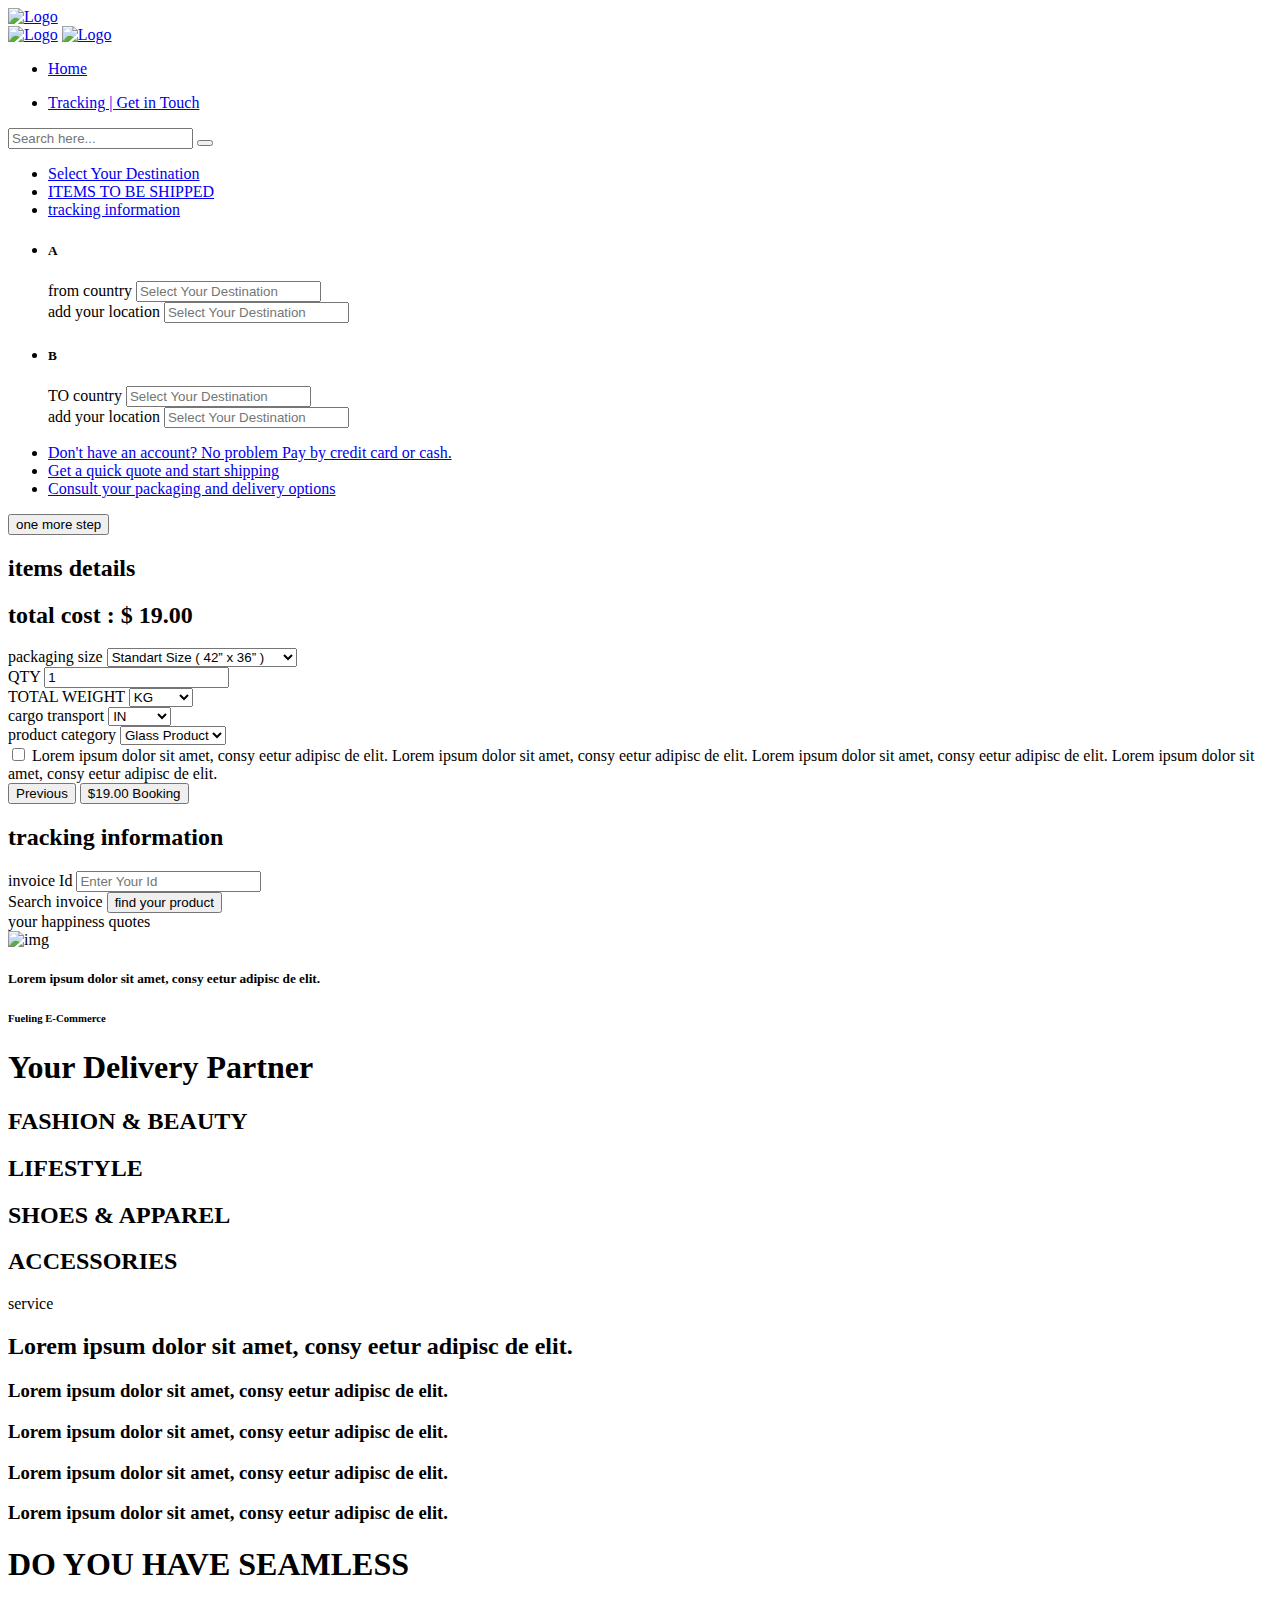
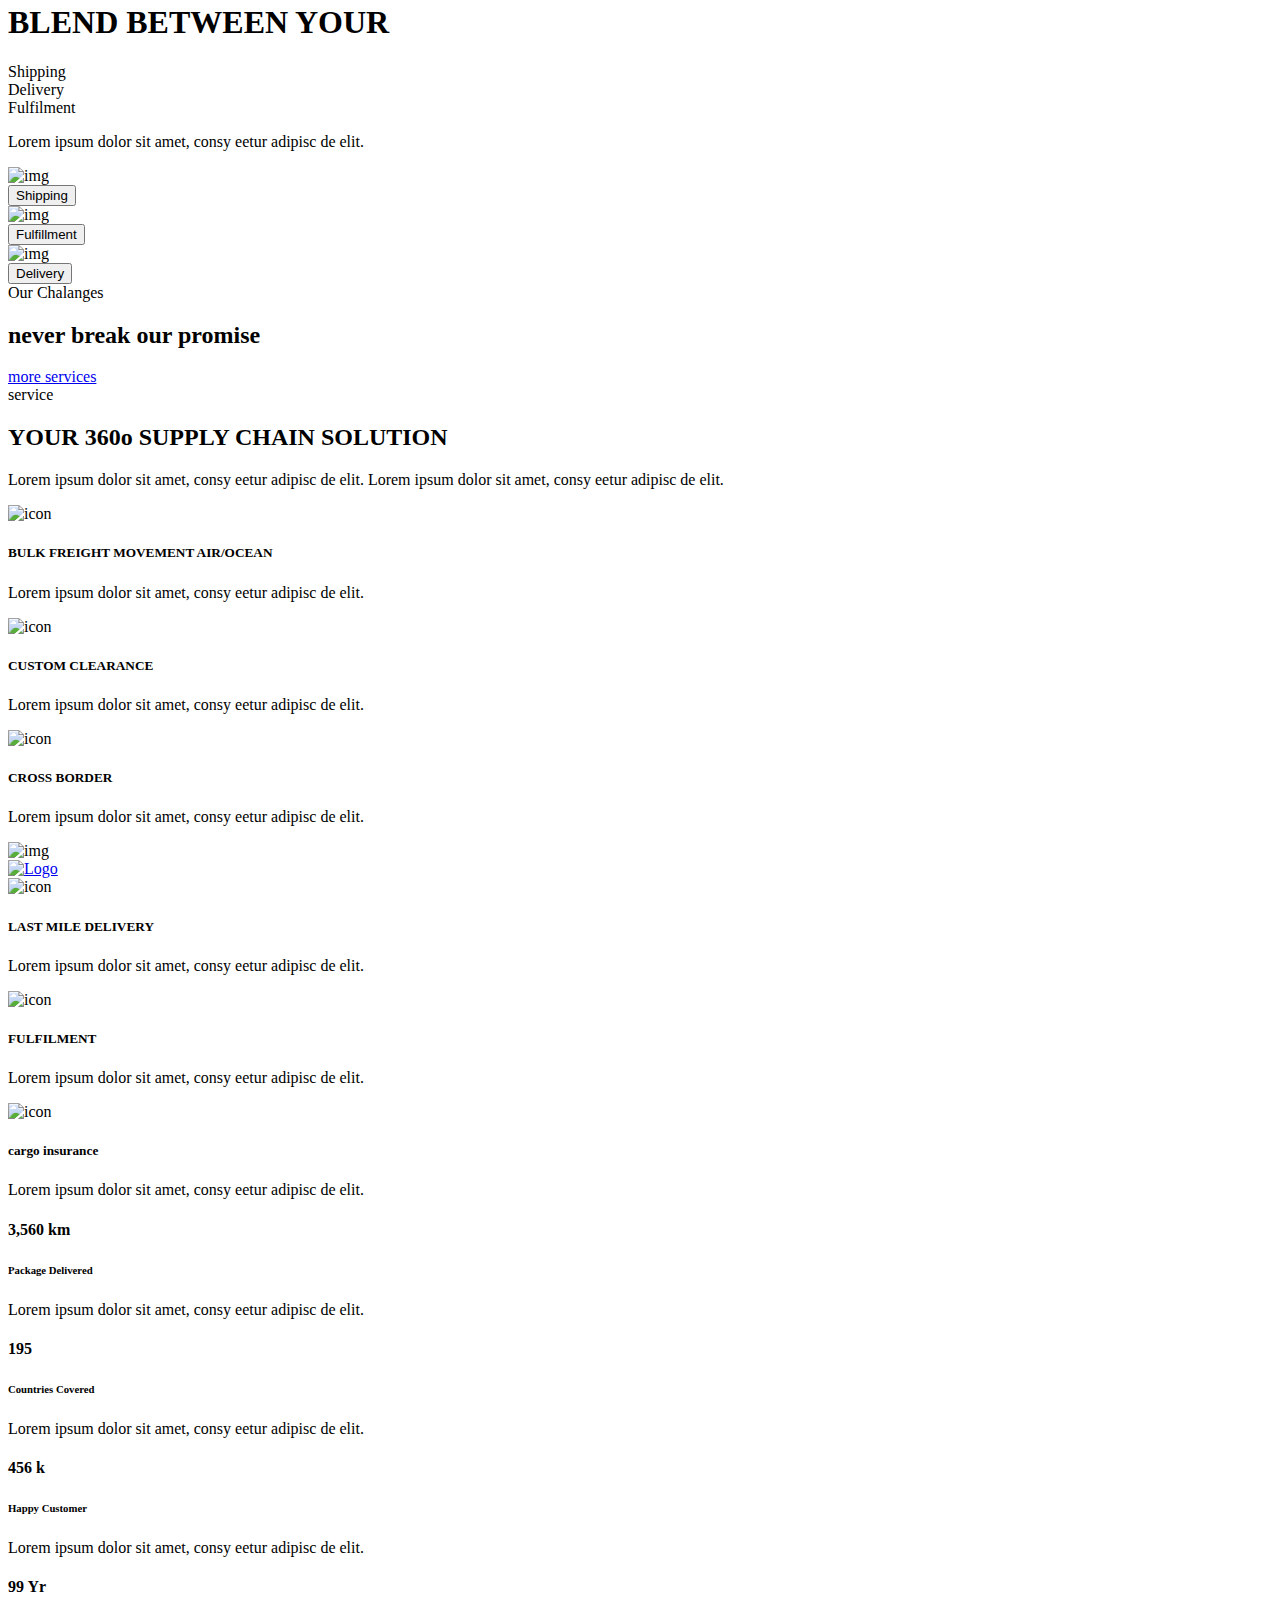
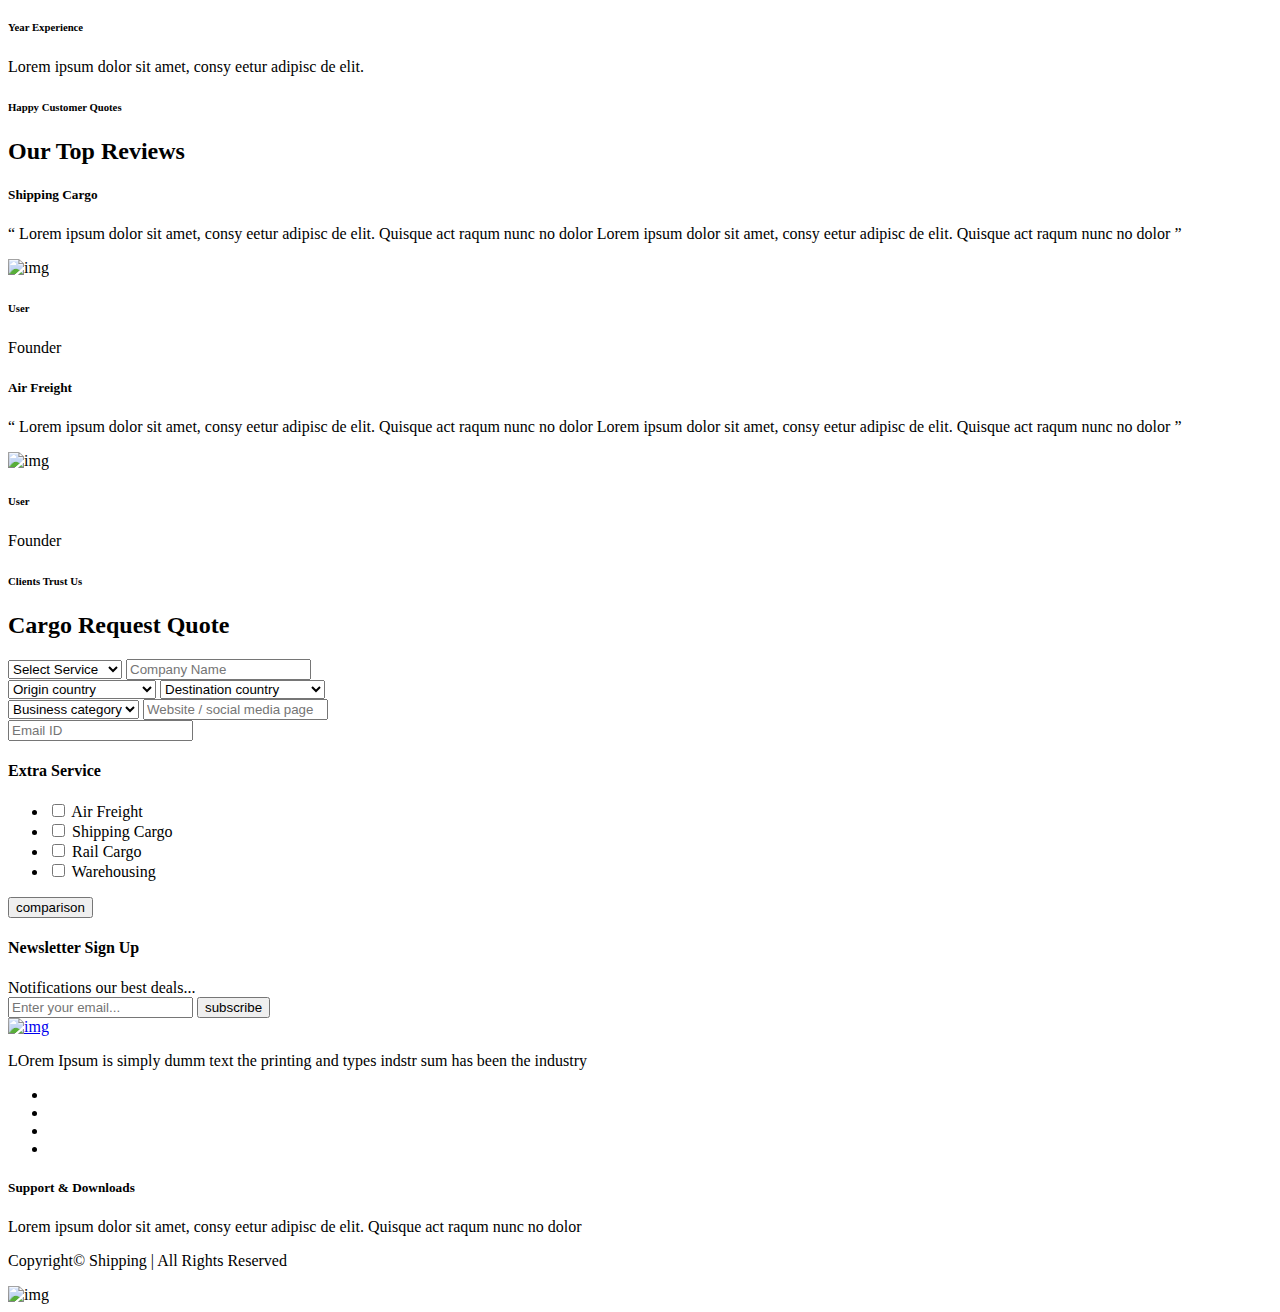
==== index.html @ 0d4c70ca "Add files via upload" ====
<!doctype html>
<html class="no-js" lang="en">

<head>
        <meta charset="utf-8">
        <meta http-equiv="x-ua-compatible" content="ie=edge">
        <title>Dummy Website</title>
        <meta name="description" content="">
        <meta name="viewport" content="width=device-width, initial-scale=1">

		<link rel="shortcut icon" type="image/x-icon" href="img/favicon.png">
        <!-- Place favicon.ico in the root directory -->

		<!-- CSS here -->
        <link rel="stylesheet" href="css/bootstrap.min.css">
        <link rel="stylesheet" href="css/animate.min.css">
        <link rel="stylesheet" href="css/magnific-popup.css">
        <link rel="stylesheet" href="css/fontawesome-all.min.css">
        <link rel="stylesheet" href="css/aos.css">
        <link rel="stylesheet" href="css/nice-select.css">
        <link rel="stylesheet" href="css/flaticon.css">
        <link rel="stylesheet" href="css/meanmenu.css">
        <link rel="stylesheet" href="css/slick.css">
        <link rel="stylesheet" href="css/default.css">
        <link rel="stylesheet" href="css/style.css">
        <link rel="stylesheet" href="css/responsive.css">
    </head>
    <body>

        <!-- preloader  -->
        <div id="preloader">
            <div id="ctn-preloader" class="ctn-preloader">
                <div class="animation-preloader">
                    <div class="spinner"></div>
                    <div class="txt-loading">
                     <a href="index.html"><img src="img/logo/logo.png" class="mobile-logo logo-sticky-none w_400" alt="Logo"></a>
                   
                    </div>
                </div>
                <div class="loader">
                    <div class="row">
                        <div class="col-3 loader-section section-left">
                            <div class="bg"></div>
                        </div>
                        <div class="col-3 loader-section section-left">
                            <div class="bg"></div>
                        </div>
                        <div class="col-3 loader-section section-right">
                            <div class="bg"></div>
                        </div>
                        <div class="col-3 loader-section section-right">
                            <div class="bg"></div>
                        </div>
                    </div>
                </div>
            </div>
        </div>
        <!-- preloader end -->

        <!-- header-start -->
        <header>
            <div id="header-sticky" class="main-header transparent-header">
                <div class="container-fluid header-container-p">
                    <div class="row align-items-center">
                        <div class="col-lg-2 col-md-6 width_logo">
                            <div class="logo">
                                <a href="index.html"><img src="img/logo/s_logo.png" class="mobile-logo logo-sticky-none " alt="Logo"></a>
                                <a href="index.html"><img src="img/logo/s_logo.png" class="mobile-logo s-logo-none" alt="Logo"></a>
                            </div>
                        </div>
                        <div class="col-lg-8 col-md-6 d-none d-md-block">
                            <div class="menu-area">
                                <div class="main-menu">
                                    <nav id="mobile-menu">
                                        <ul>
                                            <li class="active"><a href="index.html">Home</a>
                                            </li>
                                     </ul> 
                                    </nav>
                                </div>
                            </div>
                        </div>
						     <div class="col-lg-2 col-md-6 d-none d-md-block">
							 <div class="menu-area">
                                <div class="main-menu">
								 <nav id="mobile-menu">
								 <ul>
							    <li class="header-btn"><a href="#" data-target="#exampleModalLong">Tracking | Get in Touch</a></li>
							 </ul> 
							 </nav>
							</div>
							  </div>
							  </div>
							   </div>
                        <div class="col-12">
                            <div class="mobile-menu"></div>
                        </div>
                    </div>
                    <!-- Modal Search -->
                    <div class="modal fade" id="search-modal" tabindex="-1" role="dialog" aria-hidden="true">
                        <div class="modal-dialog" role="document">
                            <div class="modal-content">
                                <form>
                                    <input type="text" placeholder="Search here...">
                                    <button><i class="fa fa-search"></i></button>
                                </form>
                            </div>
                        </div>
                    </div>
                    <!-- Modal -->
                    <div class="modal fade" id="exampleModalLong" tabindex="-1" role="dialog" aria-hidden="true">
                        <div class="modal-dialog" role="document">
                            <div class="modal-content fare-rate-modal">
                                <ul class="nav nav-tabs setup-panel">
                                    <li class="nav-item single-steps">
                                        <a class="nav-link btn-amber" href="#">Select Your Destination</a>
                                    </li>
                                    <li class="nav-item single-steps">
                                        <a class="nav-link btn-blue-grey" href="#">ITEMS TO BE SHIPPED</a>
                                    </li>
                                    <li class="nav-item single-steps">
                                        <a class="nav-link btn-blue-grey" href="#">tracking information</a>
                                    </li>
                                </ul>
                                <form action="#" method="post">
                                    <div class="single-setup" id="step-1">
                                        <div class="fare-rate-tab-content">
                                            <div class="modal-shipping-info">
                                                <ul>
                                                    <li>
                                                        <div class="shipping-step-count">
                                                            <h5>A</h5>
                                                        </div>
                                                        <div class="shipping-address-form">
                                                            <div class="shipping-country-box form-group">
                                                                <label for="from-country">from country</label>
                                                                <input type="text" required="required" id="from-country"
                                                                    placeholder="Select Your Destination">
                                                            </div>
                                                            <div class="shipping-address-box form-group">
                                                                <label for="from-country-location">add your location</label>
                                                                <input type="text" required="required" id="from-country-location"
                                                                    placeholder="Select Your Destination">
                                                            </div>
                                                        </div>
                                                    </li>
                                                    <li>
                                                        <div class="shipping-step-count">
                                                            <h5>B</h5>
                                                        </div>
                                                        <div class="shipping-address-form">
                                                            <div class="shipping-country-box form-group">
                                                                <label for="to-country">TO country</label>
                                                                <input type="text" required="required" id="to-country"
                                                                    placeholder="Select Your Destination">
                                                            </div>
                                                            <div class="shipping-address-box form-group">
                                                                <label for="to-country-location">add your location</label>
                                                                <input type="text" required="required" id="to-country-location"
                                                                    placeholder="Select Your Destination">
                                                            </div>
                                                        </div>
                                                    </li>
                                                </ul>
                                            </div>
                                            <div class="modal-shipping-more-list">
                                                <ul>
                                                    <li><a href="#"><i class="flaticon-credit-card"></i> Don't have an account? No problem
                                                            Pay by credit card or cash.</a></li>
                                                    <li><a href="#"><i class="flaticon-sings"></i> Get a quick quote and start shipping</a>
                                                    </li>
                                                    <li><a href="#"><i class="flaticon-track"></i> Consult your packaging and delivery
                                                            options</a></li>
                                                </ul>
                                            </div>
                                            <button class="btn f-right nextBtn-2 btn-success" type="button">one more step</button>
                                        </div>
                                    </div>
                                    <div class="single-setup" id="step-2">
                                        <div class="fare-rate-tab-content">
                                            <div class="modal-shipping-details">
                                                <div class="modal-shipping-title">
                                                    <h2>items <span>details</span></h2>
                                                    <h2 class="f-right">total cost : <span>$ 19.00</span></h2>
                                                </div>
                                                <div class="shipping-details-info">
                                                    <div class="single-shipping-details-box">
                                                        <label for="packaging-size">packaging size</label>
                                                        <select class="custom-select" id="packaging-size">
                                                            <option selected="">Standart Size ( 42” x 36” )</option>
                                                            <option>Standart Size ( 82” x 86” )</option>
                                                            <option>Standart Size ( 102” x 165” )</option>
                                                            <option>Standart Size ( 110” x 205” )</option>
                                                            <option>Standart Size ( 120” x 250” )</option>
                                                        </select>
                                                    </div>
                                                    <div class="single-shipping-details-box shipping-qty">
                                                        <label for="QTY-number">QTY</label>
                                                        <input type="number" value="1" id="QTY-number" required="required">
                                                    </div>
                                                    <div class="single-shipping-details-box shipping-weight">
                                                        <label for="packaging-weight">TOTAL WEIGHT</label>
                                                        <select class="custom-select" id="packaging-weight">
                                                            <option selected="">KG</option>
                                                            <option>20KG</option>
                                                            <option>30KG</option>
                                                            <option>50KG</option>
                                                            <option>80KG</option>
                                                            <option>100KG</option>
                                                        </select>
                                                    </div>
                                                    <div class="single-shipping-details-box shipping-transport">
                                                        <label for="cargo-transport">cargo transport</label>
                                                        <select class="custom-select" id="cargo-transport">
                                                            <option selected="">IN</option>
                                                            <option>1500in</option>
                                                            <option>2000in</option>
                                                            <option>2500in</option>
                                                            <option>3000in</option>
                                                            <option>3500in</option>
                                                            <option>4000in</option>
                                                        </select>
                                                    </div>
                                                    <div class="single-shipping-details-box shipping-product">
                                                        <label for="product-category">product category</label>
                                                        <select class="custom-select" id="product-category">
                                                            <option selected="">Glass Product</option>
                                                            <option>Glass Product</option>
                                                            <option>Glass Product</option>
                                                            <option>Glass Product</option>
                                                            <option>Glass Product</option>
                                                        </select>
                                                    </div>
                                                </div>
                                                <div class="custom-control custom-checkbox">
                                                    <input type="checkbox" required="required" class="custom-control-input"
                                                        id="customControlInline">
                                                    <label class="custom-control-label" for="customControlInline"> Lorem ipsum dolor sit amet, consy eetur adipisc de elit.
													Lorem ipsum dolor sit amet, consy eetur adipisc de elit.
													Lorem ipsum dolor sit amet, consy eetur adipisc de elit.
                                                    Lorem ipsum dolor sit amet, consy eetur adipisc de elit.</label>
                                                </div>
                                            </div>
                                            <button class="btn f-left prevBtn-2 btn-success" type="button">Previous</button>
                                            <button class="btn f-right nextBtn-2 btn-success" type="button"><span>$19.00</span>
                                                Booking</button>
                                        </div>
                                    </div>
                                    <div class="single-setup" id="step-3">
                                        <div class="fare-rate-tab-content">
                                            <div class="modal-shipping-details">
                                                <div class="modal-shipping-title">
                                                    <h2>tracking <span>information</span></h2>
                                                </div>
                                                <div class="f-left pr-20">
                                                    <div class="shipping-details-info shipping-tracking-info">
                                                        <div class="modal-tracking-info">
                                                            <label for="invoice-id">invoice Id</label>
                                                            <input type="text" id="invoice-id" placeholder="Enter Your Id">
                                                        </div>
                                                        <div class="modal-tracking-info">
                                                            <label>Search invoice</label>
                                                            <button class="btn nextBtn-2 btn-success">find your product</button>
                                                        </div>
                                                    </div>
                                                    <div class="tracking-quots-board">
                                                        <label>your happiness quotes</label>
                                                        <div class="tracking-quots-board-info">
                                                            <img src="img/bg/board_bg.jpg" alt="img">
                                                            <h5> Lorem ipsum dolor sit amet, consy eetur adipisc de elit. </h5>
                                                        </div>
                                                    </div>
                                                </div>
                                                <div class="tracking-modal-map">
                                                    <div id="contact-map"></div>
                                                </div>
                                            </div>
                                        </div>
                                    </div>
                                </form>
                            </div>
                        </div>
                    </div>
                </div>
            </div>
        </header>
        <!-- header-start-end -->

        <!-- main-area -->
        <main>

            <!-- slider-area -->
            <section class="s-slider-area">
                <div class="s-slider-bg fix">
                    <div class="container">
                        <div class="row">

                            <div class="col-md-12 col-12">

                                <div class="s-slider-content text-center">
                                    <h6 class="mb-4"><span class="dots"></span>Fueling E-Commerce<span class="dots2"></span></h6>
									 <h1 class="fr"><span>Your</span> Delivery Partner</h1>
                                    <h2 class="frame-1"><span>FASHION</span> & BEAUTY</</h2>
                                    <h2 class="frame-2"><span></span>LIFESTYLE</h2>
                                    <h2 class="frame-3"><span>SHOES</span> & APPAREL</h2>
                                    <h2 class="frame-4"><span></span> ACCESSORIES</h2>
                                </div>
                            </div>
							
							

                        </div>
                    </div>
                </div>
            </section>


 <section class="delivery-services position-relative fix">
                <div class="overlay-title paroller" data-paroller-factor="0.15" data-paroller-factor-lg="0.15" data-paroller-factor-md="0.15" data-paroller-factor-sm="0.15" data-paroller-type="foreground" data-paroller-direction="horizontal">service</div>
                <div class="delivery-services-bg"></div>
                <div class="container">
                    <div class="delivery-services-wrap">
                        <div class="row justify-content-center">
                            <div class="col-xl-7 col-lg-10">
                                <div class="s-section-title text-center mb-60">
                                    <h2> Lorem ipsum dolor sit amet, consy eetur adipisc de elit. </h2>
                                    
									
                                </div>
                            </div>
							
							<div class="row">
                    <div class="col-lg-3 col-md-6 col-sm-6">
                        <div class="support-content">
                            <i class="fa fa-dollar-sign"></i>
                            <h3 class="fontLight"> Lorem ipsum dolor sit amet, consy eetur adipisc de elit. </h3>
                        </div>
                    </div>

                    <div class="col-lg-3 col-md-6 col-sm-6">
                        <div class="support-content">
                        <i class="fa fa-cubes customHeaderFontBox"></i>
                            <h3 class="fontLight"> Lorem ipsum dolor sit amet, consy eetur adipisc de elit. </h3>
                        </div>
                    </div>

                    <div class="col-lg-3 col-md-6 col-sm-6">
                        <div class="support-content">
                        <i class="fa fa-shipping-fast customHeaderFont"></i>
                            <h3 class="fontLight"> Lorem ipsum dolor sit amet, consy eetur adipisc de elit. </h3>
                        </div>
                    </div>

                    <div class="col-lg-3 col-md-6 col-sm-6">
                        <div class="support-content noBorder">
                        <i class="fa fa-shopping-cart customHeaderFont"></i>
                            <h3 class="fontLight"> Lorem ipsum dolor sit amet, consy eetur adipisc de elit. </h3>
                        </div>
                    </div>
                </div>
							
                        </div>
						</div>
						</div>
						</div>
						</section>


            <!-- services-area -->
			
			<div class="quality">
        <div class="quality__head">
                  <section class="services-area delivery-bg pt-110 pb-90">
                <div class="container">
                    <div class="row justify-content-center">
                        <div class="col-xl-7 col-lg-10">
                            <div class="s-section-title text-center mb-60">
					


<div class="text-anim">
  <div id="container-anim">
   <h1> DO YOU HAVE SEAMLESS  </h1>

   <h1> BLEND BETWEEN YOUR</h1>
       <div id="flip">
      <div>
        <div>Shipping</div>
      </div>
      <div>
        <div>Delivery</div>
      </div>
      <div>
        <div>Fulfilment</div>
      </div>
    </div>
  </div>
</div>


							
                            

                                <p> Lorem ipsum dolor sit amet, consy eetur adipisc de elit.  </p>
                            </div>
                        </div>
                    </div>
					
					
							<div class="row pb-90">
						<div class="col-md-4">
						  <div class="int-services-img2 text-center">
                                    <img src="img/images/shipping.png" class="" alt="img">							
                                </div>
								<div class="mt-4 text-center">
									<button class="btn">Shipping</button>
									</div>
						</div>
				
							<div class="col-md-4">
						  <div class="int-services-img2 text-center">
                                    <img src="img/images/fullfill.png" class="" alt="img">							
                                </div>
								<div class="mt-4 text-center">
									<button class="btn">Fulfillment</button>
									</div>
						</div>
									<div class="col-md-4">
						  <div class="int-services-img2 text-center ">
                                    <img src="img/images/delivery.png" class="" alt="img">
                                </div>
								<div class="mt-4 text-center">
									<button class="btn">Delivery</button>
									</div>
						</div>
						</div>
		

            <!-- video-area -->
            <section class="video-area">
                <div class="container">
                    <div class="video-overlay">
                        <div class="row align-items-center">
                            <div class="col-xl-5 col-lg-12 order-2 order-lg-0">
                                <div class="video-title">
                                    <span>Our Chalanges</span>
                                    <h2><span>never</span> break our promise</h2>
                                    <a href="#">more services<span></span></a>
                                </div>
                            </div>
                        </div>
                    </div>
                </div>
            </section>
            <!-- video-area-end -->

            <!-- delivery-services -->
            <section class="delivery-services position-relative fix pt-110">
                <div class="overlay-title paroller" data-paroller-factor="0.15" data-paroller-factor-lg="0.15" data-paroller-factor-md="0.15" data-paroller-factor-sm="0.15" data-paroller-type="foreground" data-paroller-direction="horizontal">service</div>
                <div class="delivery-services-bg"></div>
                <div class="container">
                    <div class="delivery-services-wrap">
                        <div class="row justify-content-center">
                            <div class="col-xl-7 col-lg-10">
                                <div class="s-section-title text-center mb-60">
                                    <h2>YOUR 360o SUPPLY CHAIN SOLUTION</h2>
                                    <p> Lorem ipsum dolor sit amet, consy eetur adipisc de elit.  Lorem ipsum dolor sit amet, consy eetur adipisc de elit.</p>
                                </div>
                            </div>
                        </div>
                        
	
	
	
	<div class="row align-items-center">
                            <div class="col-xl-4 col-lg-6 col-md-6">
                                <div class="single-delivery-services mb-70 pr-75">
                                    <div class="ds-icon order-0 order-md-2">
                                        <img src="img/icon/ds_icon01.png" alt="icon">
                                    </div>
                                    <div class="ds-content text-center text-sm-left text-md-right">
                                        <h5>BULK FREIGHT MOVEMENT AIR/OCEAN</h5>
                                        <p> Lorem ipsum dolor sit amet, consy eetur adipisc de elit. </p>
                                    </div>
                                </div>
                                <div class="single-delivery-services mb-70 pr-75">
                                    <div class="ds-icon order-0 order-md-2">
                                        <img src="img/icon/ds_icon02.png" alt="icon">
                                    </div>
                                    <div class="ds-content text-center text-sm-left text-md-right">
                                        <h5>CUSTOM CLEARANCE</h5> 
                                        <p> Lorem ipsum dolor sit amet, consy eetur adipisc de elit. </p>
                                    </div>
                                </div>
                                <div class="single-delivery-services mb-70 pr-75">
                                    <div class="ds-icon order-0 order-md-2">
                                        <img src="img/icon/ds_icon03.png" alt="icon">
                                    </div>
                                    <div class="ds-content text-center text-sm-left text-md-right">
                                        <h5>CROSS BORDER</h5>
                                        <p> Lorem ipsum dolor sit amet, consy eetur adipisc de elit. </p>
                                    </div>
                                </div>
                            </div>
                            <div class="col-xl-4 ">
                                <div class="d-services-img">
                                    <img src="img/images/delivery_services_img.png" class="" alt="img">
										
                                </div>
								 <a href="index.html"><img src="img/logo/s_logo.png" class="mobile-logn " alt="Logo"></a>
                            </div>
                            <div class="col-xl-4 col-lg-6 col-md-6">
                                <div class="single-delivery-services mb-70 pl-75">
                                    <div class="ds-icon">
                                        <img src="img/icon/ds_icon04.png" alt="icon">
                                    </div>
                                    <div class="ds-content">
                                        <h5>LAST MILE DELIVERY</h5>
                                        <p> Lorem ipsum dolor sit amet, consy eetur adipisc de elit. </p>
                                    </div>
                                </div>
                                <div class="single-delivery-services mb-70 pl-75">
                                    <div class="ds-icon">
                                        <img src="img/icon/ds_icon05.png" alt="icon">
                                    </div>
                                    <div class="ds-content">
                                        <h5>FULFILMENT</h5>
                                        <p> Lorem ipsum dolor sit amet, consy eetur adipisc de elit. </p>
                                    </div>
                                </div>
                                <div class="single-delivery-services mb-70 pl-75">
                                    <div class="ds-icon">
                                        <img src="img/icon/ds_icon06.png" alt="icon">
                                    </div>
                                    <div class="ds-content">
                                        <h5>cargo insurance</h5>
                                        <p> Lorem ipsum dolor sit amet, consy eetur adipisc de elit. </p>
                                    </div>
                                </div>
                            </div>
                        </div>

						
						
                    </div>
                </div>
            </section>
            <!-- delivery-services-end -->
					

            <!-- fact-area -->
            <section class="fact-area pb-65">
                <div class="container">
                    <div class="row">
                        <div class="col-xl-3 col-lg-4 col-sm-6">
                            <div class="single-fact mb-50">
                                <div class="fact-icon mb-25">
                                    <i class="flaticon-package"></i>
                                </div>
                                <div class="fact-content">
                                    <h4><span class="count">3,560</span> km</h4>
                                    <h6>Package Delivered</h6>
                                    <p> Lorem ipsum dolor sit amet, consy eetur adipisc de elit. </p>
                                </div>
                            </div>
                        </div>
                        <div class="col-xl-3 col-lg-4 col-sm-6">
                            <div class="single-fact mb-50">
                                <div class="fact-icon mb-25">
                                    <i class="flaticon-placeholder"></i>
                                </div>
                                <div class="fact-content">
                                    <h4><span class="count">195</span></h4>
                                    <h6>Countries Covered</h6>
                                    <p> Lorem ipsum dolor sit amet, consy eetur adipisc de elit. </p>
                                </div>
                            </div>
                        </div>
                        <div class="col-xl-3 col-lg-4 col-sm-6">
                            <div class="single-fact mb-50">
                                <div class="fact-icon mb-25">
                                    <i class="flaticon-user"></i>
                                </div>
                                <div class="fact-content">
                                    <h4><span class="count">456</span> k</h4>
                                    <h6>Happy Customer</h6>
                                    <p> Lorem ipsum dolor sit amet, consy eetur adipisc de elit. </p>
                                </div>
                            </div>
                        </div>
                        <div class="col-xl-3 col-lg-4 col-sm-6">
                            <div class="single-fact mb-50">
                                <div class="fact-icon mb-25">
                                    <i class="flaticon-like"></i>
                                </div>
                                <div class="fact-content">
                                    <h4><span class="count">99</span> Yr</h4>
                                    <h6>Year Experience</h6>
                                    <p> Lorem ipsum dolor sit amet, consy eetur adipisc de elit. </p>
                                </div>
                            </div>
                        </div>
                    </div>
                </div>
            </section>
            <!-- fact-area-end -->

            <!-- section-area -->
            <section class="area-wrapper position-relative pt-115 pb-120">
                <div class="area-wrap-bg"></div>
                <div class="testimonial-map-bg"></div>
                <div class="container">
                    <div class="row">
                        <div class="col-lg-6">
                            <div class="testimonial-area">
                                <div class="section-title white-title mb-55">
                                    <h6>Happy Customer Quotes</h6>
                                    <h2>Our Top Reviews</h2>
                                </div>
                                <div class="testimonial-active">
                                    <div class="single-testimonial">
                                        <div class="testimonial-cat mb-30">
                                            <h5>Shipping Cargo</h5>
                                            <div class="testimonial-rating">
                                                <i class="fas fa-star"></i>
                                                <i class="fas fa-star"></i>
                                                <i class="fas fa-star"></i>
                                                <i class="fas fa-star"></i>
                                                <i class="fas fa-star"></i>
                                            </div>
                                        </div>
                                        <div class="testimonial-content mb-45">
                                            <p>“ Lorem ipsum dolor sit amet, consy eetur adipisc de elit. 
											Quisque act raqum nunc no dolor Lorem ipsum dolor sit amet, consy eetur adipisc de elit. Quisque act raqum nunc no dolor ”</p>
                                       </div>
                                        <div class="testimonial-avatar">
                                            <div class="testi-avatar-img">
                                                <img src="img/images/testi_avatar01.png" alt="img">
                                            </div>
                                            <div class="testi-avatar-info">
                                                <h6>User</h6>
                                                <span>Founder</span>
                                            </div>
                                        </div>
                                    </div>
                                    <div class="single-testimonial">
                                        <div class="testimonial-cat mb-30">
                                            <h5>Air Freight</h5>
                                            <div class="testimonial-rating">
                                                <i class="fas fa-star"></i>
                                                <i class="fas fa-star"></i>
                                                <i class="fas fa-star"></i>
                                                <i class="fas fa-star"></i>
                                                <i class="fas fa-star"></i>
                                            </div>
                                        </div>
                                        <div class="testimonial-content mb-45">
                                            <p>“ Lorem ipsum dolor sit amet, consy eetur adipisc de elit. 
											Quisque act raqum nunc no dolor Lorem ipsum dolor sit amet, consy eetur adipisc de elit. Quisque act raqum nunc no dolor ”</p>
                                        </div>
                                        <div class="testimonial-avatar">
                                            <div class="testi-avatar-img">
                                                <img src="img/images/testi_avatar02.png" alt="img">
                                            </div>
                                            <div class="testi-avatar-info">
                                                <h6>User</h6>
                                                <span>Founder</span>
                                            </div>
                                        </div>
                                    </div>
                                </div>
                            </div>
                        </div>
                        <div class="col-lg-6">
                            <div class="cta-area cta-pl">
                                <div class="section-title white-title mb-60">
                                    <h6>Clients Trust Us</h6>
                                    <h2>Cargo Request Quote</h2>
                                </div>
                                <div class="cta-from">
                                    <form action="#">
                                        <div class="cta-form-col d-flex justify-content-between">
                                            <select class="custom-select">
                                                <option selected="">Select Service</option>
                                                <option>Air Freight</option>
                                                <option>Shipping Cargo</option>
                                                <option>Rail Cargo</option>
                                                <option>Warehousing</option>
                                            </select>
                                            <input type="text" placeholder="Company Name">
                                        </div>
                                        <div class="cta-form-col d-flex justify-content-between">
                                            <select class="custom-select">
                                                <option selected="">Origin country</option>
                                                <option value="United States">United States</option>
                                                <option value="United Kingdom">United Kingdom</option>
                                                <option value="Afghanistan">Afghanistan</option>
                                                <option value="Albania">Albania</option>
                                                <option value="Algeria">Algeria</option>
                                                <option value="American Samoa">American Samoa</option>
                                                <option value="Andorra">Andorra</option>
                                                <option value="Angola">Angola</option>
                                                <option value="Anguilla">Anguilla</option>
                                                <option value="Antarctica">Antarctica</option>
                                                <option value="Antigua and Barbuda">Antigua and Barbuda</option>
                                                <option value="Argentina">Argentina</option>
                                                <option value="Armenia">Armenia</option>
                                                <option value="Aruba">Aruba</option>
                                                <option value="Australia">Australia</option>
                                                <option value="Austria">Austria</option>
                                                <option value="Azerbaijan">Azerbaijan</option>
                                                <option value="Bahamas">Bahamas</option>
                                                <option value="Bahrain">Bahrain</option>
                                                <option value="Bangladesh">Bangladesh</option>
                                                <option value="Barbados">Barbados</option>
                                                <option value="Belarus">Belarus</option>
                                                <option value="Belgium">Belgium</option>
                                                <option value="Belize">Belize</option>
                                                <option value="Benin">Benin</option>
                                                <option value="Bermuda">Bermuda</option>
                                                <option value="Bhutan">Bhutan</option>
                                                <option value="Bolivia">Bolivia</option>
                                            </select>
                                            <select class="custom-select">
                                                <option selected="">Destination country</option>
                                                <option value="Iceland">Iceland</option>
                                                <option value="India">India</option>
                                                <option value="Indonesia">Indonesia</option>
                                                <option value="Iran, Islamic Republic of">Iran, Islamic Republic of</option>
                                                <option value="Iraq">Iraq</option>
                                                <option value="Ireland">Ireland</option>
                                                <option value="Israel">Israel</option>
                                                <option value="Italy">Italy</option>
                                                <option value="Jamaica">Jamaica</option>
                                                <option value="Japan">Japan</option>
                                                <option value="Jordan">Jordan</option>
                                                <option value="Kazakhstan">Kazakhstan</option>
                                                <option value="Kenya">Kenya</option>
                                                <option value="Kiribati">Kiribati</option>
                                                <option value="Korea, Republic of">Korea, Republic of</option>
                                                <option value="Kuwait">Kuwait</option>
                                                <option value="Kyrgyzstan">Kyrgyzstan</option>
                                                <option value="Latvia">Latvia</option>
                                                <option value="Lebanon">Lebanon</option>
                                                <option value="Lesotho">Lesotho</option>
                                                <option value="Liberia">Liberia</option>
                                            </select>
                                        </div>
                                        <div class="cta-form-col d-flex justify-content-between">
                                            <select class="custom-select">
                                                <option selected="">Business category</option>
                                                <option>100Kg</option>
                                                <option>200Kg</option>
                                                <option>300Kg</option>
                                                <option>400Kg</option>
                                                <option>500Kg</option>
                                                <option>600Kg</option>
                                                <option>700Kg</option>
                                            </select>
											
                                            <input class="cta-email" type="email" placeholder="Website / social media page">
                                        </div>
										<div class="cta-form-col d-flex justify-content-between">
										       <input class="cta-email" type="email" placeholder="Email ID">
											   </div>
                                        <h4 class="extra-services"><i class="fas fa-binoculars"></i>Extra Service</h4>
                                        <ul>
                                            <li>
                                                <div class="custom-control custom-checkbox">
                                                    <input type="checkbox" class="custom-control-input" id="customCheck1">
                                                    <label class="custom-control-label" for="customCheck1">Air Freight</label>
                                                </div>
                                            </li>
                                            <li>
                                                <div class="custom-control custom-checkbox">
                                                    <input type="checkbox" class="custom-control-input" id="customCheck2">
                                                    <label class="custom-control-label" for="customCheck2">Shipping Cargo</label>
                                                </div>
                                            </li>
                                            <li>
                                                <div class="custom-control custom-checkbox">
                                                    <input type="checkbox" class="custom-control-input" id="customCheck3">
                                                    <label class="custom-control-label" for="customCheck3">Rail Cargo</label>
                                                </div>
                                            </li>
                                            <li>
                                                <div class="custom-control custom-checkbox">
                                                    <input type="checkbox" class="custom-control-input" id="customCheck4">
                                                    <label class="custom-control-label" for="customCheck4">Warehousing</label>
                                                </div>
                                            </li>
                                        </ul>
                                        <button class="btn">comparison</button>
                                    </form>
                                </div>
                            </div>
                        </div>
                    </div>
                </div>
            </section>

    

<svg style="position: absolute; width: 0; height: 0; overflow: hidden;" version="1.1" xmlns="http://www.w3.org/2000/svg" xmlns:xlink="http://www.w3.org/1999/xlink">
	<defs>
		<symbol id="icon-comment" viewBox="0 0 24 24">
			<path fill="none" d="M0 0h24v24H0z" />
			<path d="M5.455 15L1 18.5V3a1 1 0 0 1 1-1h15a1 1 0 0 1 1 1v12H5.455zm-.692-2H16V4H3v10.385L4.763 13zM8 17h10.237L20 18.385V8h1a1 1 0 0 1 1 1v13.5L17.545 19H9a1 1 0 0 1-1-1v-1z" />
		</symbol>

		<symbol id="icon-time" viewBox="0 0 24 24">
			<path fill="none" d="M0 0h24v24H0z" />
			<path d="M12 22C6.477 22 2 17.523 2 12S6.477 2 12 2s10 4.477 10 10-4.477 10-10 10zm0-2a8 8 0 1 0 0-16 8 8 0 0 0 0 16zm1-8h4v2h-6V7h2v5z" />
		</symbol>
	</defs>
</svg> 

            <!-- newsletter -->
            <section class="newsletter-area">
                <div class="container">
                    <div class="row">
                        <div class="col-12">
                            <div class="newsletter-wrap">
                                <div class="row">
                                    <div class="col-lg-5">
                                        <div class="newsletter-content">
                                            <h4>Newsletter Sign Up</h4>
                                            <span>Notifications our best deals...</span>
                                        </div>
                                    </div>
                                    <div class="col-lg-7">
                                        <div class="newsletter-form">
                                            <form action="#">
                                                <input type="email" placeholder="Enter your email...">
                                                <button class="btn">subscribe</button>
                                            </form>
                                        </div>
                                    </div>
                                </div>
                            </div>
                        </div>
                    </div>
                </div>
            </section>
            <!-- newsletter-end -->

        </main>
        <!-- main-area-end -->

        <!-- footer -->
        <footer>
            <div class="footer-wrap pt-190 pb-40" data-background="img/bg/footer_bg.jpg">
                <div class="container">
                    <div class="row">
                        <div class="col-xl-3 col-lg-4 col-md-6">
                            <div class="footer-widget mb-50">
                                <div class="footer-logo mb-35">
                                    <a href="index.html"><img src="img/logo/logo.png" alt="img"></a>
                                </div>
                                <div class="footer-text">
                                    <p>LOrem Ipsum is simply dumm text the printing and types indstr sum has been the industry
                                    </p>
                                </div>
                                <div class="footer-social">
                                    <ul>
                                        <li><a href="#"><i class="fab fa-facebook-f"></i></a></li>
                                        <li><a href="#"><i class="fab fa-twitter"></i></a></li>
                                        <li><a href="#"><i class="fab fa-pinterest-p"></i></a></li>
                                        <li><a href="#"><i class="fab fa-linkedin-in"></i></a></li>
                                    </ul>
                                </div>
                            </div>
                        </div>
                        <div class="col-xl-3 col-lg-4 col-md-6">
                            <div class="footer-widget mb-50">
                                <div class="fw-title mb-30">
                                    <h5>Support & Downloads</h5>
                                </div>
                                <div class="f-support-content">
                                    <p>Lorem ipsum dolor sit amet, consy eetur adipisc de elit. Quisque act raqum nunc no dolor
                                    </p>
                                    
                                </div>
                            </div>
                        </div>
                    </div>
                </div>
            </div>
            <div class="copyright-wrap">
                <div class="container">
                    <div class="row align-items-center">
                        <div class="col-lg-6 col-md-7">
                            <div class="copyright-text">
                                <p>Copyright© <span>Shipping </span> | All Rights Reserved</p>
                            </div>
                        </div>
                        <div class="col-lg-6 col-md-5">
                            <div class="f-payment-method text-center text-md-right">
                                <img src="img/images/card_img.png" alt="img">
                            </div>
                        </div>
                    </div>
                </div>
            </div>
        </footer>
        <!-- footer-end -->




		<!-- JS here -->
        <script src="js/vendor/jquery-1.12.4.min.js"></script>
        <script src="js/popper.min.js"></script>
        <script src="js/bootstrap.min.js"></script>
        <script src="js/slick.min.js"></script>
        <script src="js/jquery.meanmenu.min.js"></script>
        <script src="js/wow.min.js"></script>
        <script src="js/aos.js"></script>
        <script src="js/paroller.js"></script>
        <script src="js/jquery.scrollUp.min.js"></script>
        <script src="https://maps.googleapis.com/maps/api/js?key=AIzaSyCo_pcAdFNbTDCAvMwAD19oRTuEmb9M50c"></script>
        <script src="js/plugins.js"></script>
        <script src="js/main.js"></script>
    </body>

</html>
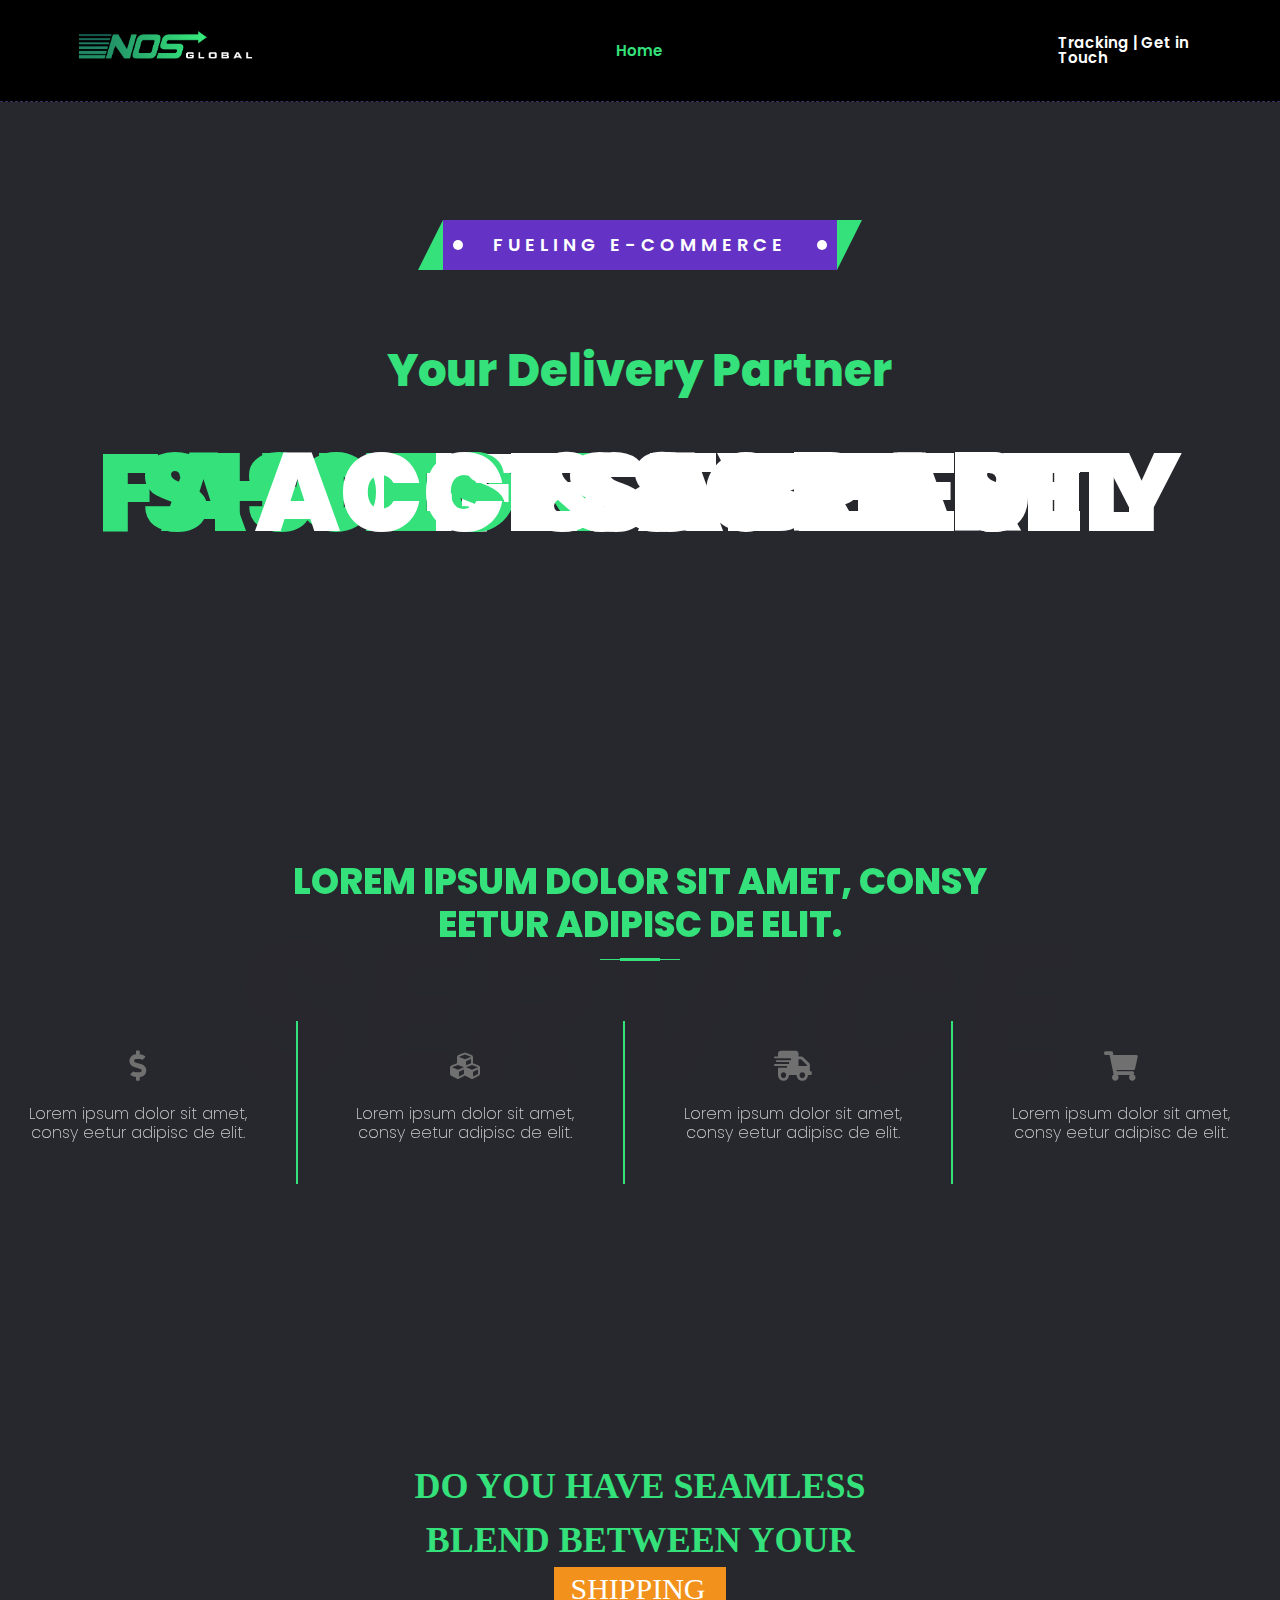
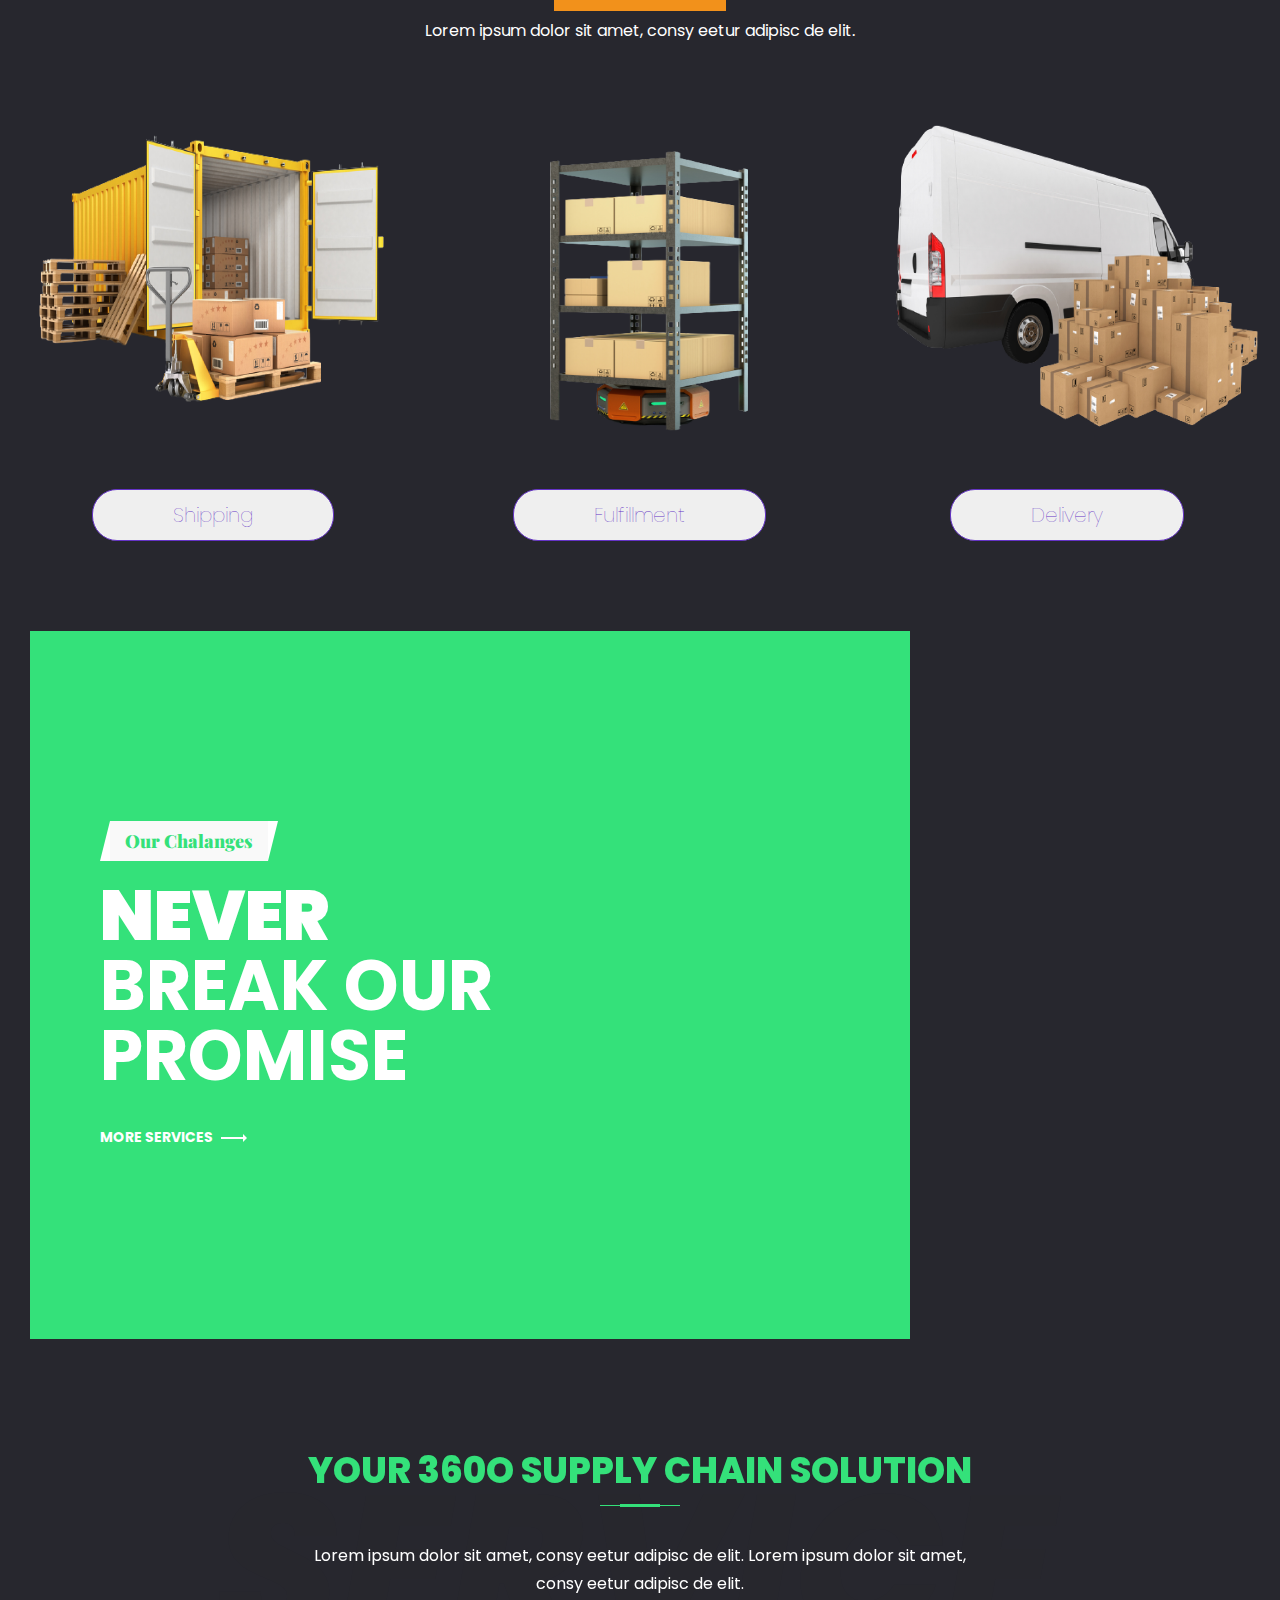
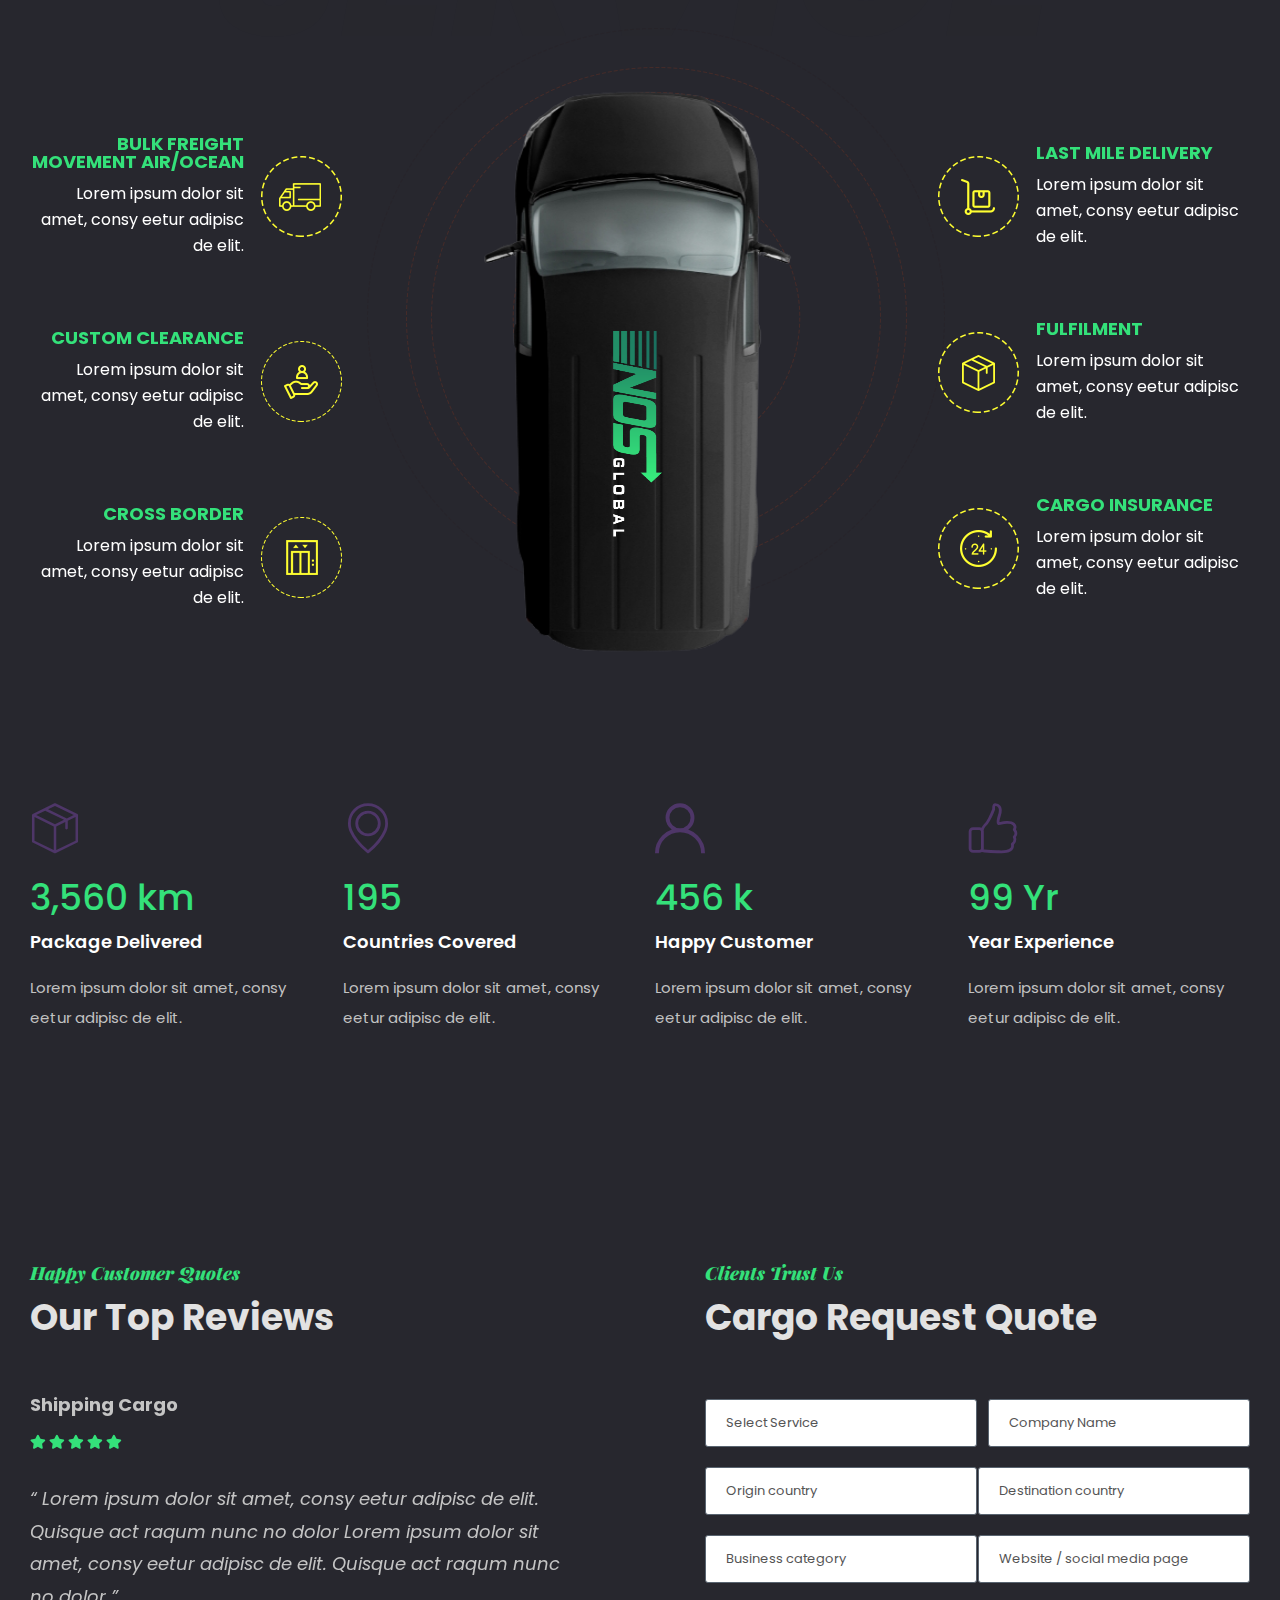
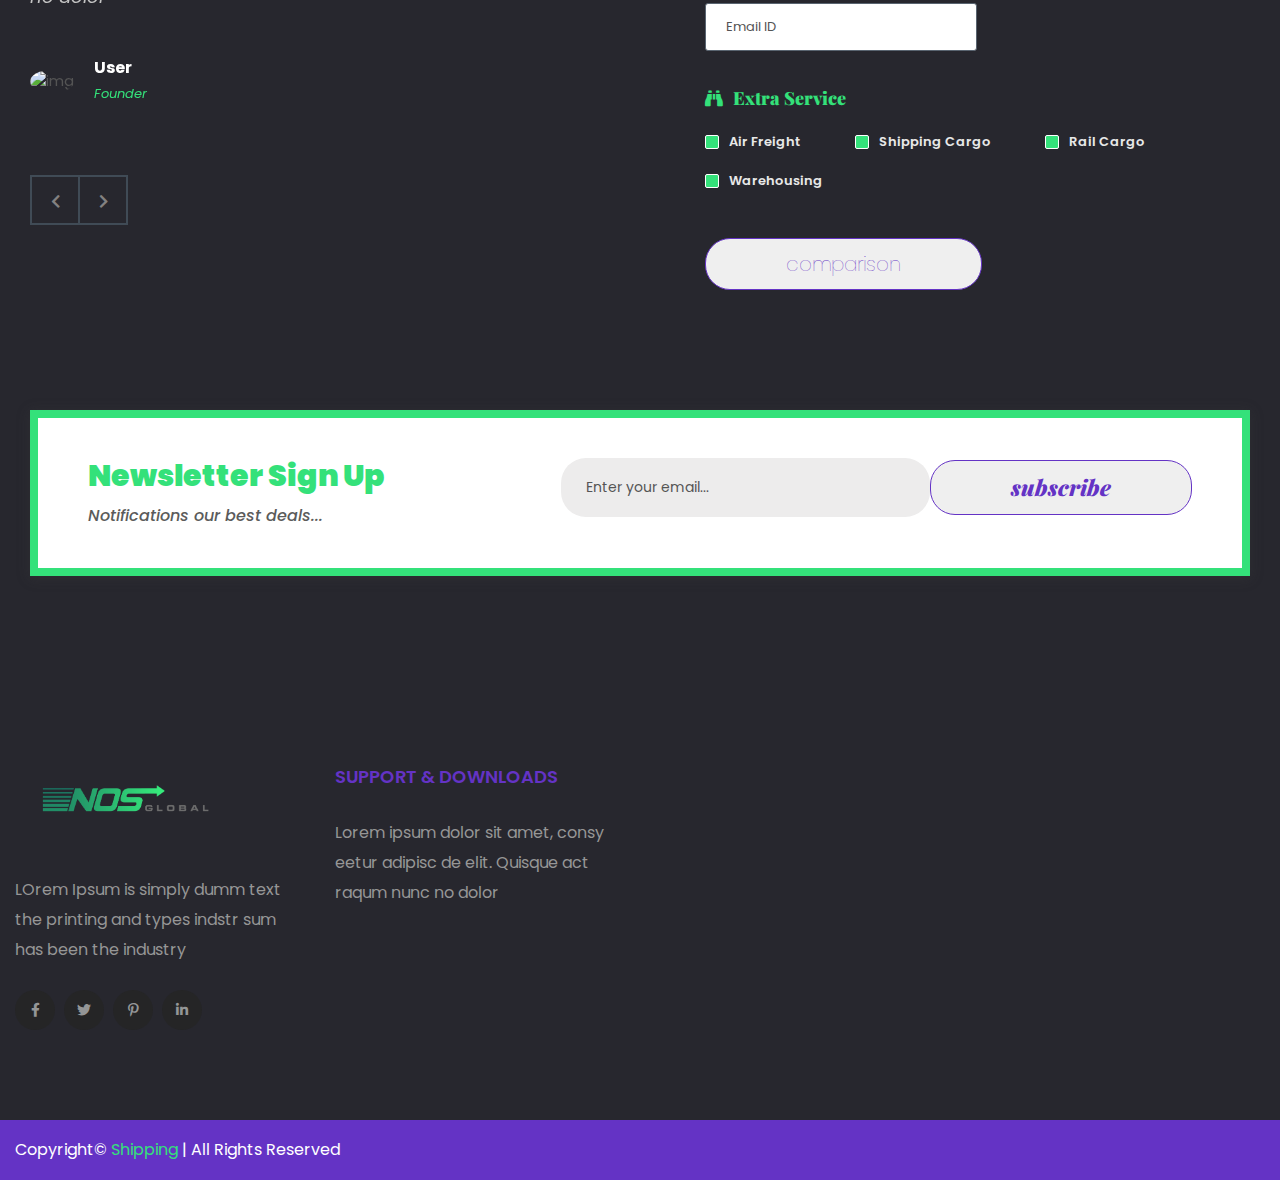
==== commit f326f640: "Update index.html" ====
--- a/index.html
+++ b/index.html
@@ -4,7 +4,7 @@
 <head>
         <meta charset="utf-8">
         <meta http-equiv="x-ua-compatible" content="ie=edge">
-        <title>Dummy Website</title>
+        <title>E-Commerse</title>
         <meta name="description" content="">
         <meta name="viewport" content="width=device-width, initial-scale=1">
 
